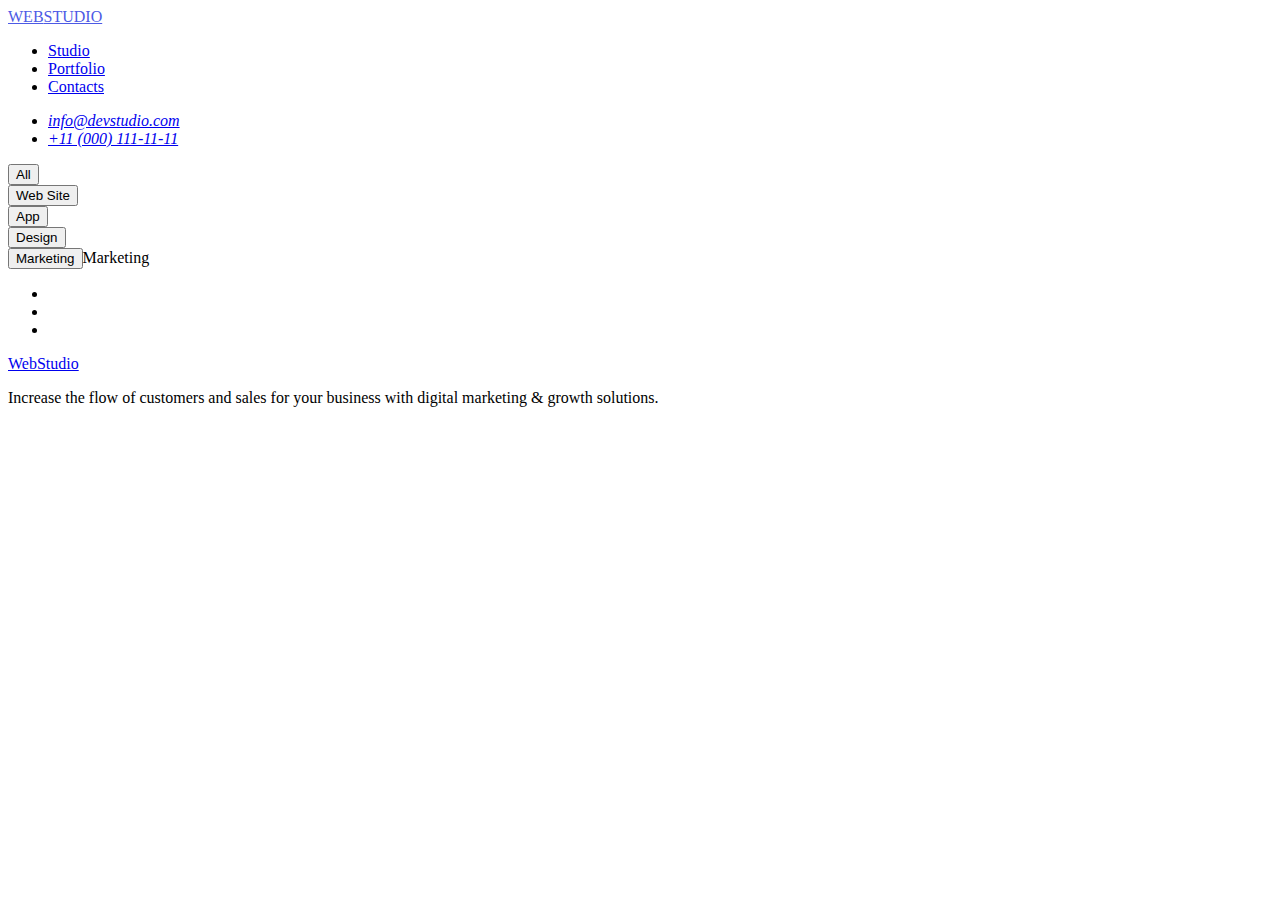
==== portfolio.html @ eb26d082 "Initial commit" ====
<!DOCTYPE html>
<html lang="en">
  <head>
    <meta charset="UTF-8" />
    <meta http-equiv="X-UA-Compatible" content="IE=edge" />
    <meta name="viewport" content="width=device-width, initial-scale=1.0" />
    <title>Web Studio</title>
    <link href="https://fonts.googleapis.com/css2?family=Raleway:wght@800&display=swap" rel="stylesheet">
    <link href="https://fonts.googleapis.com/css2?family=Roboto:wght@400;500;700&display=swap" rel="stylesheet">
    <link rel="stylesheet" href="./css/styles.css">
  </head>
<body>
    

    <header>

      <nav>
        <a href="./index.html">
          <a class="logo-link" href="./index.html">WEB<span class="logo-header">STUDIO</span></a>
          
        </a>

        <ul>
          <li><a href="./index.html">Studio</a></li>
          <li><a href="./index.html">Portfolio</a></li>
          <li><a href="./index.html">Contacts</a></li>
         
        </ul>
        </nav>

          <ul>
            <li><address> <a href="mailto:info@devstudio.com"> info@devstudio.com</a></li>
            </address>
            <li>
             <address> <a href="tel:+110001111111">+11 (000) 111-11-11 </a>
            </address>
            </li>
          </ul>
    </header>

    <main>

   
    <section>
        <li>  <button class="button-all" type="button">All</button> 
        </li>
        <li> <button class="button-links" type="button">Web Site</button></li>
        <li><button class="button-links" type="button">App</li>
        <li><button class="button-links" type="button"> Design</button> </li>
        <li><button class="button-links" type="button">Marketing</button>Marketing</li>
    </section>
<!-- =============== section  1 -->
<ul>
    <li></li>
    <li></li>
    <li></li>
</ul>



 </main>


 
 <footer>
    <a href="./index.html">
    
      WebStudio
    </a>

    <p>
      Increase the flow of customers and sales for your business with digital
      marketing & growth solutions.
    </p>
  </footer>

 </body>
    
 </html>
---- css/styles.css ----
body {
    background-color: #fff;
}
h1 {
    font-size: 50px;
}

:root {
    --navy-blue: #2E2F42;
    --slate-text:#434455;
    --base-wait-color: #ffffff;
    --iris: #4D5AE5;
    --cornflower:#E7E9FC;
    --cloud:#f4f4fd;
    --ocean:#404BBF; }

.logo-link {color: var(--iris);

} 

@media only screen and (min-width: 768px) {
   {
    
  }
}

.logo-header {
    
}



.text-web {
    width: 44px;
    height: 21px;
    
    font-family: 'Raleway';
    font-style: normal;
    font-weight: 800;
    font-size: 18px;
    line-height: 21px;
    /* identical to box height, or 117% */
    
    display: flex;
    align-items: center;
    letter-spacing: 0.03em;
    text-transform: uppercase;
    
    /* IRIS */
    
    color: #4D5AE5;
    
    
    /* Inside auto layout */
    
    flex: none;
    order: 0;
    flex-grow: 0;
}

 .text-studio {
    /* Studio */


width: 71px;
height: 21px;

font-family: 'Raleway';
font-style: normal;
font-weight: 800;
font-size: 18px;
line-height: 21px;
/* identical to box height, or 117% */

display: flex;
align-items: center;
letter-spacing: 0.03em;
text-transform: uppercase;

/* NAVY BLUE */

color: #2E2F42;


/* Inside auto layout */

flex: none;
order: 1;
flex-grow: 0;
}
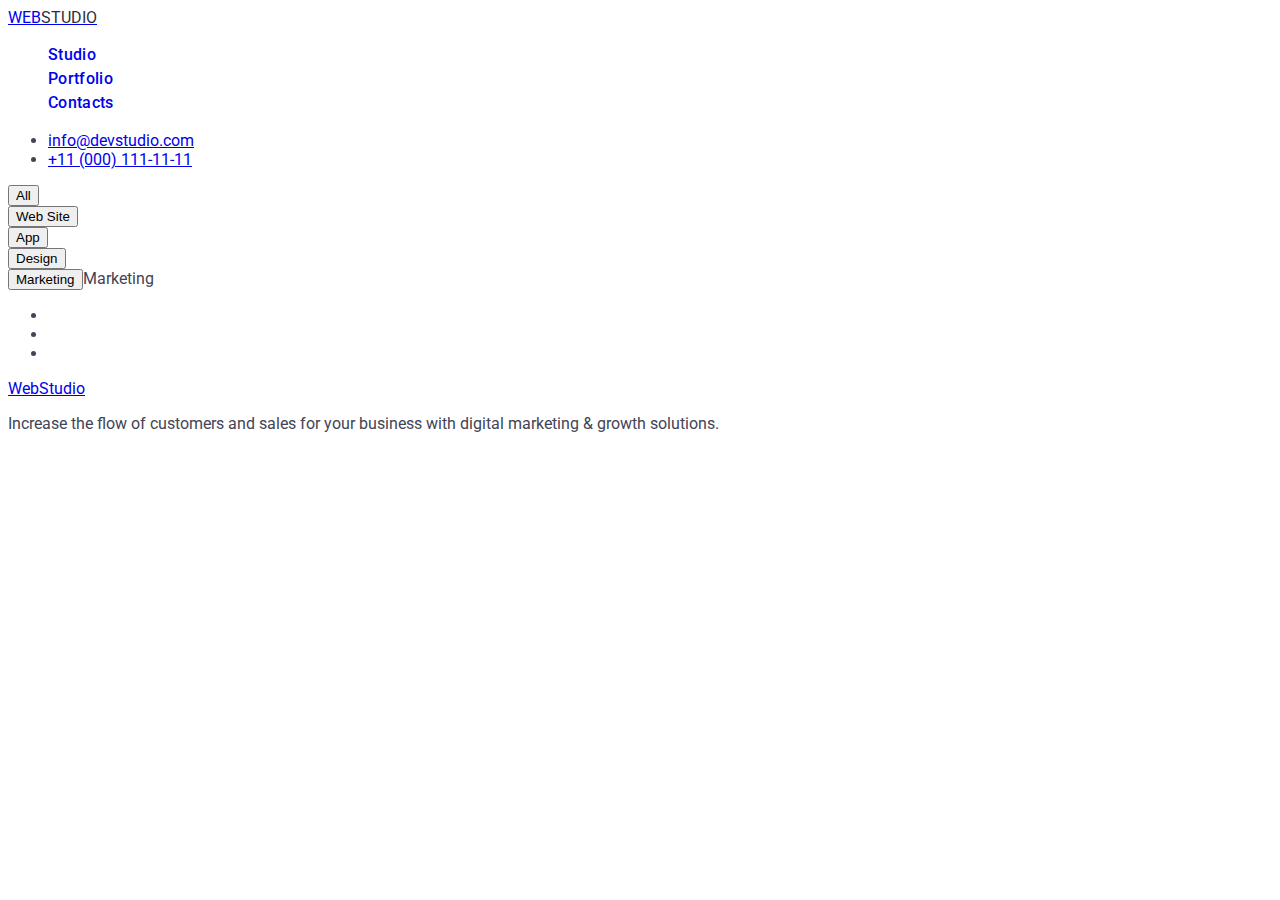
==== commit fc0ae415: "add styles" ====
--- a/portfolio.html
+++ b/portfolio.html
@@ -5,39 +5,37 @@
     <meta http-equiv="X-UA-Compatible" content="IE=edge" />
     <meta name="viewport" content="width=device-width, initial-scale=1.0" />
     <title>Web Studio</title>
-    <link href="https://fonts.googleapis.com/css2?family=Raleway:wght@800&display=swap" rel="stylesheet">
-    <link href="https://fonts.googleapis.com/css2?family=Roboto:wght@400;500;700&display=swap" rel="stylesheet">
-    <link rel="stylesheet" href="./css/styles.css">
+    <link rel="preconnect" href="https://fonts.googleapis.com" />
+    <link rel="preconnect" href="https://fonts.gstatic.com" crossorigin />
+    <link
+      href="https://fonts.googleapis.com/css2?family=Raleway:wght@800&family=Roboto:wght@400;500;700;900&display=swap"
+      rel="stylesheet"
+    />
+    <link rel="stylesheet" href="./css/styles.css" />
   </head>
-<body>
-    
+  <body>
+    <header class="header">
+      <nav class="nav">
+        <a class="logo-link" href="./index.html"
+          > WEB<span class="logo-header">STUDIO</span> </a>
 
-    <header>
+        <ul class="nav-list list">
+          <li class="nav-item"><a class="nav-link link" href="./index.html">Studio</a></li>
+          <li class="nav-item"><a class="nav-link link" href="./portfolio.html">Portfolio</a></li>
+          <li class="nav-item"><a class="nav-link link" href="./index.html">Contacts</a></li>
+        </ul>
+      </nav>
 
-      <nav>
-        <a href="./index.html">
-          <a class="logo-link" href="./index.html">WEB<span class="logo-header">STUDIO</span></a>
-          
-        </a>
+      <address class="address">
+        <ul>
+          <li><a href="mailto:info@devstudio.com"> info@devstudio.com</a></li>
 
-        <ul>
-          <li><a href="./index.html">Studio</a></li>
-          <li><a href="./index.html">Portfolio</a></li>
-          <li><a href="./index.html">Contacts</a></li>
-         
+          <li>
+            <a href="tel:+110001111111">+11 (000) 111-11-11 </a>
+          </li>
         </ul>
-        </nav>
-
-          <ul>
-            <li><address> <a href="mailto:info@devstudio.com"> info@devstudio.com</a></li>
-            </address>
-            <li>
-             <address> <a href="tel:+110001111111">+11 (000) 111-11-11 </a>
-            </address>
-            </li>
-          </ul>
+      </address>
     </header>
-
     <main>
 
    
--- a/css/styles.css
+++ b/css/styles.css
@@ -1,90 +1,172 @@
-body {
-    background-color: #fff;
-}
-h1 {
-    font-size: 50px;
+:root {
+  --navy-blue: #2e2f42;
+  --slate-text: #434455;
+  --base-wait-color: #ffffff;
+  --iris: #4d5ae5;
+  --cornflower: #e7e9fc;
+  --cloud: #f4f4fd;
+  --ocean: #404bbf;
 }
 
-:root {
-    --navy-blue: #2E2F42;
-    --slate-text:#434455;
-    --base-wait-color: #ffffff;
-    --iris: #4D5AE5;
-    --cornflower:#E7E9FC;
-    --cloud:#f4f4fd;
-    --ocean:#404BBF; }
-
-.logo-link {color: var(--iris);
-
-} 
-
-@media only screen and (min-width: 768px) {
-   {
-    
-  }
+body {
+  font-family: "Roboto", sans-serif;
+  color:var(--slate-text);
+  background-color:var(--base-wait-color);
+  
+}
+.header {
+}
+.link:hover
+.link:focus {
+    color: var(--iris);
+}
+.nav {
+}
+.logo {
+  font-family: Raleway, sans-serif;
+      font-weight: 800;
+      font-size: 18px;
+      line-height: 1.17;
+      /* identical to box height, or 117% */
+      letter-spacing: 0.03em;
+      text-transform: uppercase;
+      color: var(--iris);
+      text-decoration: none;
 }
 
 .logo-header {
-    
+  color: var(--navy-blue);
+}
+.nav-list {
+}
+.list {
+  list-style: none;
+}
+.nav-item {
+  font-weight: 500;
+  font-size: 16px;
+  line-height: 1.5;
+  letter-spacing: 0.02em;
+  color: var(--navy-blue);
+}
+.nav-link {
+  text-decoration: none;
+}
+
+.menu-link:hover,
+.menu-link:focus {
+  color: var(--ocean);
+}
+.link {
+  text-decoration: none;
+}
+.text {
+  font-size: 16px;
+  line-height: 1.5;
+  letter-spacing: 0.02em;
+  color: var(--slate-text);
+}
+
+.address {
+  font-style: normal;
+} 
+
+
+.contact-link {
+  font-size: 16px;
+  line-height: 1.5;
+  letter-spacing: 0.02em;
+  color: var(--slate-text);
+}
+.contact-link:hover,
+.contact-link:focus {
+    color:var(--ocean);
+}
+
+.btn {
+  color: var(--base-wait-color);
+  background-color: var(--iris);
+  font-family: "Roboto", sans-serif;
+  font-weight: 500;
+  font-size: 16px;
+  line-height: 1.5;
+  letter-spacing: 0.04em;
+  cursor: pointer;
+}
+.btn:hover,
+.btn:focus {
+    background-color: var(--ocean); 
+}
+
+.elem {
+  color:var(--base-wait-color)F;  
 }
 
 
 
-.text-web {
-    width: 44px;
-    height: 21px;
-    
-    font-family: 'Raleway';
-    font-style: normal;
-    font-weight: 800;
-    font-size: 18px;
-    line-height: 21px;
-    /* identical to box height, or 117% */
-    
-    display: flex;
-    align-items: center;
-    letter-spacing: 0.03em;
-    text-transform: uppercase;
-    
-    /* IRIS */
-    
-    color: #4D5AE5;
-    
-    
-    /* Inside auto layout */
-    
-    flex: none;
-    order: 0;
-    flex-grow: 0;
+.section-fo {
+background-color:var(--cloud);
 }
 
- .text-studio {
-    /* Studio */
 
+.section-info-name,
+.section-info-elem-name,
+.name-in-four-section {
+font-weight: 500;
+font-size: 20px;
+line-height: 1.2;
+letter-spacing: 0.02em;
+color: var(--navy-blue);
+}
 
-width: 71px;
-height: 21px;
+.section-three-name,
+.name-sektion-fo {
+    color:var(--navy-blue);
+    font-weight: 700;
+    font-size: 36px;
+    text-align: center;
+    letter-spacing: 0.02em;
 
-font-family: 'Raleway';
-font-style: normal;
-font-weight: 800;
-font-size: 18px;
-line-height: 21px;
-/* identical to box height, or 117% */
+}
+.footer-site {
+  background-color: var(--navy-blue);
+} 
 
-display: flex;
-align-items: center;
-letter-spacing: 0.03em;
-text-transform: uppercase;
+.footer .logo {
+      font-family:'Raleway', sans-serif;
+      color: var(--iris);
+      padding-left: 156px;
+      padding-top: 50px;
+      padding-bottom: 19px;
+      font-style: normal;
+      font-weight: 800;
+      font-size: 18px;
+      line-height: 1.17;
+      /* identical to box height, or 117% */
+      display: flex;
+      align-items: center;
+      letter-spacing: 0.03em;
+      text-transform: uppercase;
+}   
 
-/* NAVY BLUE */
+.footer .logo:hover,
+.footer .logo:focus {
+  color: var(---base-wait-color);
+}
 
-color: #2E2F42;
+.span-logo {
+  color: var(--cloud);
+}
 
+.span-logo:hover
+.span-logo:focus {
+  color: var(--iris);
+}
 
-/* Inside auto layout */
+.footer-text {
+  color:var(--cornflower);
+  font-size:16px;
+  line-height:1.17;
+  letter-spacing: 0.02em;      
+}
 
-flex: none;
-order: 1;
-flex-grow: 0;
-}